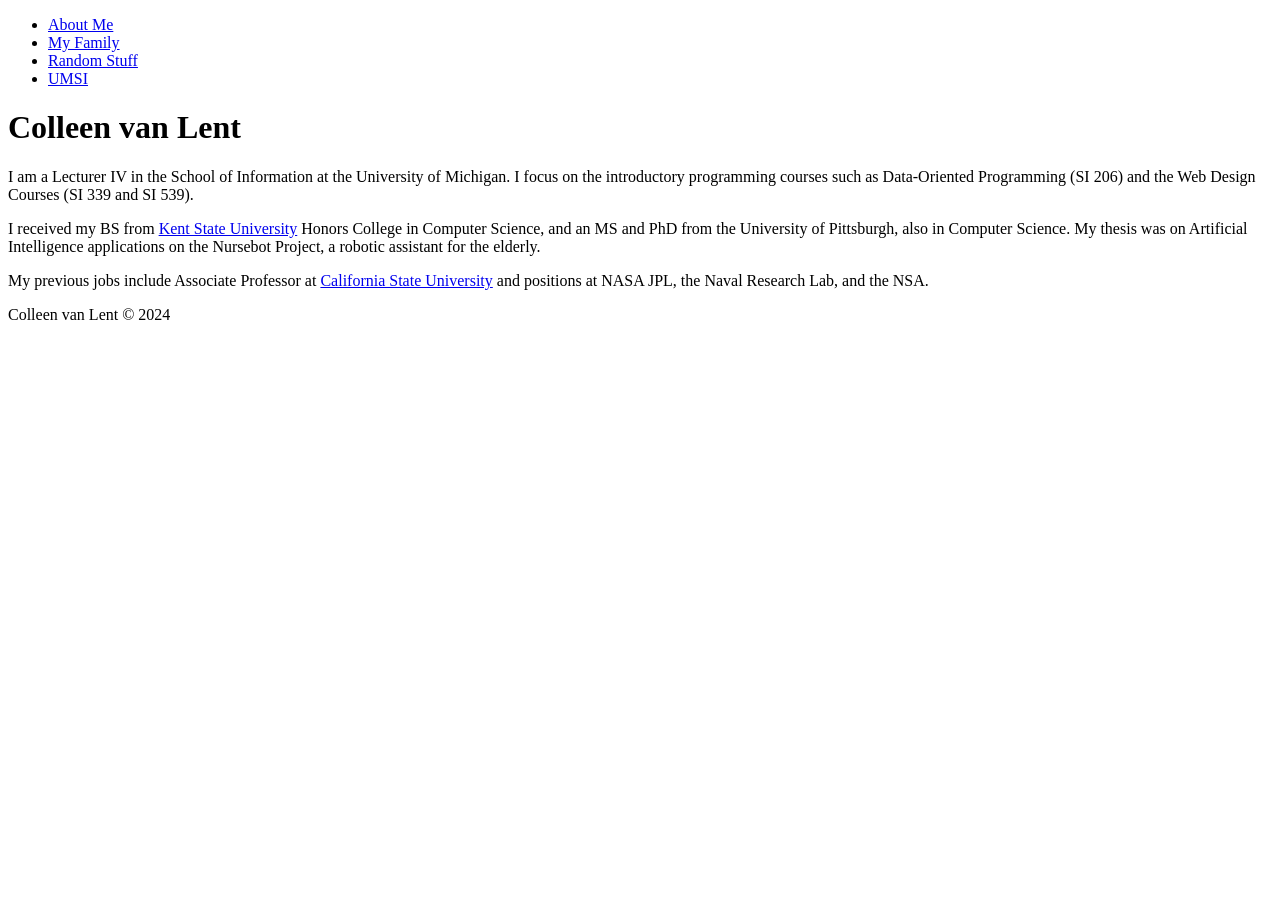
==== index.html @ b652f9ab "Add files via upload" ====
<!DOCTYPE html>
	<!-- Do no make any changes to this file, but you should still review the tags to make sure that you are familiar with them. -->

<html lang="en">
<!-- All of the meta data for the page belongs in the header tag -->
<head>
	<meta charset="UTF-8">
	<meta name="viewport" content="width=device-width, initial-scale=1.0">
	<!-- Link to the favicon image -->
	<link rel="icon" href="images/favicon.ico">
	<!-- Link to the reset file -->
	<link rel="stylesheet" href="css/reset.css">
	<!-- Link to the stylesheet -->
	<link rel="stylesheet" href="css/style.css">
	<title>About Me</title>
</head>

<!-- All of the visible code in the page belongs in the body tag -->
<body>
	<!-- Header is a sematic tag page that aids readability -->
	<header>
		<!-- Nav is a sematic tag page that aids accessibility -->
		<nav>
			<ul>
				<!-- Since I am on the index file I added class = action to the link to index. -->
				<!-- For this homework leave the class on index for all three pages. -->
				<li class="active"><a href = "index.html" >About Me</a></li>
				<li><a href = "family.html">My Family</a></li>
				<li><a href = "random.html">Random Stuff</a></li>
				<li><a href = "http://www.si.umich.edu">UMSI</a></li>
			</ul>
		</nav>
		<!-- The h1 is a semantic tag that aids accessibility -->
		<h1>Colleen van Lent</h1>
	</header>

	<!-- Every page should have a main tag for accessibility -->
	<main>
		<p>I am a Lecturer IV in the School of Information at the 
			University of Michigan. I focus on the introductory 
			programming courses such as Data-Oriented Programming 
			(SI 206) and the Web Design Courses (SI 339 and SI 539).</p>

		<!-- Make sure your anchor tags have a link (href) and a clickable component -->
		<p>
			I received my BS from <a href = "http://www.kent.edu">Kent State 
			University</a> Honors College in Computer Science, and an MS 
			and PhD from the University of Pittsburgh, also in Computer 
			Science. My thesis was on Artificial Intelligence applications on 
			the Nursebot Project, a robotic assistant for the elderly.</p>
		<p>My previous jobs include Associate Professor at 
			<a href = "http://www.csulb.edu">California State University</a> 
			and positions at NASA JPL, the Naval Research Lab, and the NSA. 
		</p>
	</main>

	<!-- Footer is a sematic tag page that aids readability -->
	<footer>
		<p>Colleen van Lent &copy; 2024</p>
	</footer>
</body>
</html>
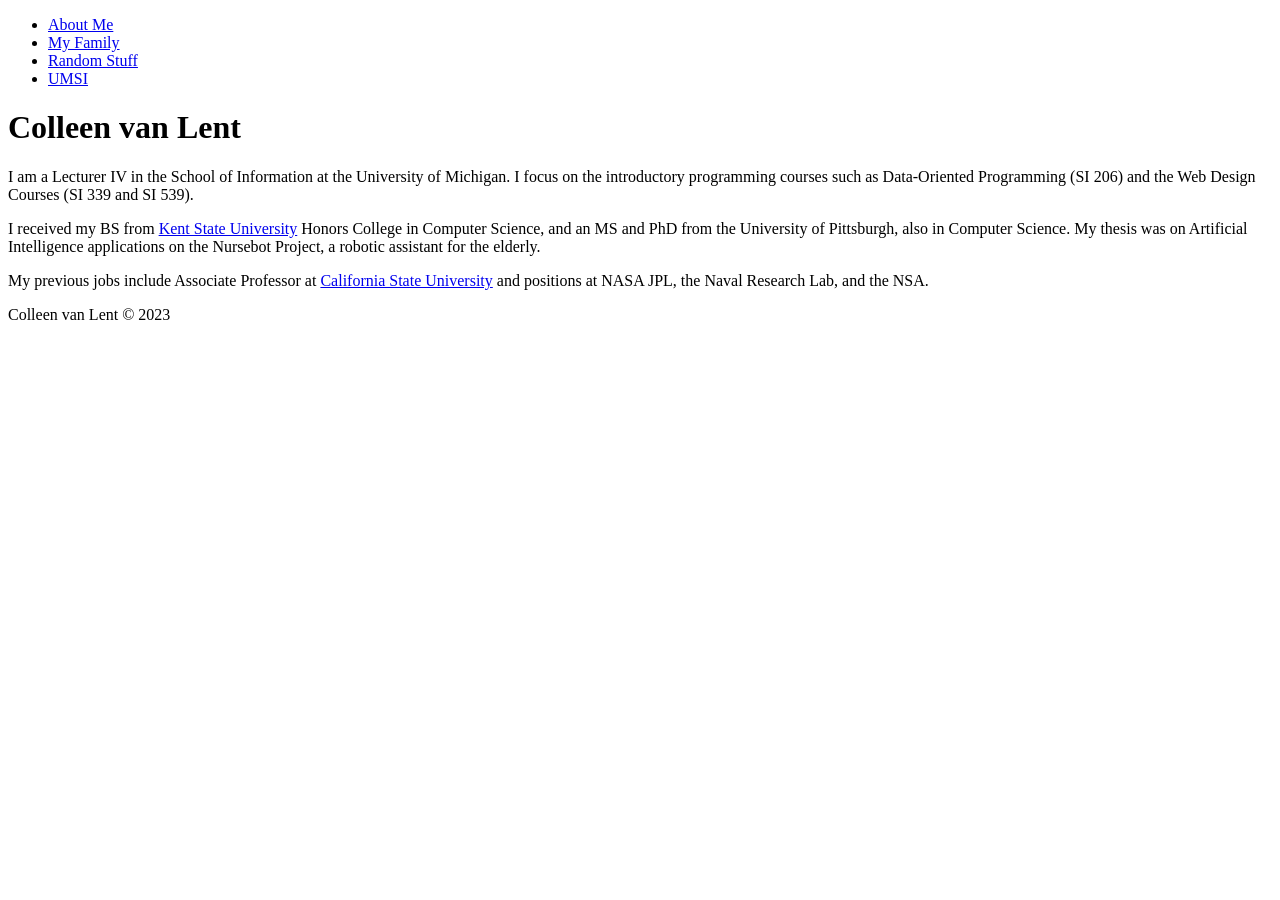
==== commit f512ca62: "Add files via upload" ====
--- a/index.html
+++ b/index.html
@@ -9,9 +9,9 @@
 	<!-- Link to the favicon image -->
 	<link rel="icon" href="images/favicon.ico">
 	<!-- Link to the reset file -->
-	<link rel="stylesheet" href="css/reset.css">
+	<link rel="stylesheet" href="hw1-w24/css/reset.css">
 	<!-- Link to the stylesheet -->
-	<link rel="stylesheet" href="css/style.css">
+	<link rel="stylesheet" href="hw1-w24/css/style.css">
 	<title>About Me</title>
 </head>
 
@@ -56,7 +56,7 @@
 
 	<!-- Footer is a sematic tag page that aids readability -->
 	<footer>
-		<p>Colleen van Lent &copy; 2024</p>
+		<p>Colleen van Lent &copy; 2023</p>
 	</footer>
 </body>
 </html>
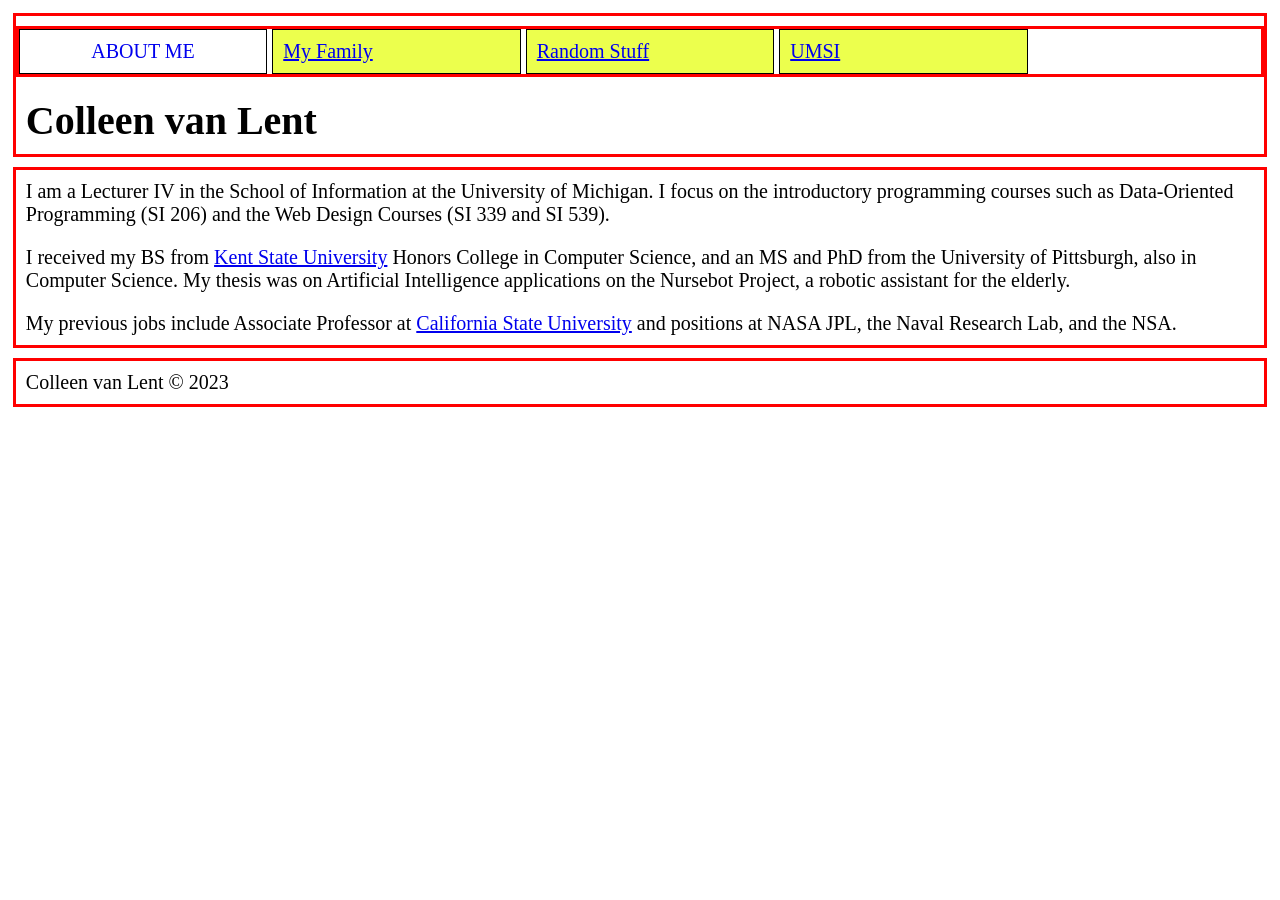
==== commit 17130ea6: "Add files via upload" ====
--- a/index.html
+++ b/index.html
@@ -9,9 +9,9 @@
 	<!-- Link to the favicon image -->
 	<link rel="icon" href="images/favicon.ico">
 	<!-- Link to the reset file -->
-	<link rel="stylesheet" href="hw1-w24/css/reset.css">
+	<link rel="stylesheet" href="reset.css">
 	<!-- Link to the stylesheet -->
-	<link rel="stylesheet" href="hw1-w24/css/style.css">
+	<link rel="stylesheet" href="style.css">
 	<title>About Me</title>
 </head>
 
--- a/style.css
+++ b/style.css
@@ -0,0 +1,67 @@
+/*Add padding and margin to space out the page.
+Make the font larger too.*/
+body{
+	margin:1%;
+	font-size:125%;
+}
+
+/*Make the h1 heading bigger with a bold font*/
+h1{
+	font-size: 2em; 
+	font-weight: bold;
+}
+
+.active{
+	background: white;
+    text-transform: uppercase;
+	text-align: center;
+}
+
+.active a{
+	text-decoration: none;;
+}
+
+/*Style the images*/
+img{
+    height: 150px;
+	width:auto;
+    border: 3px solid blue;
+    padding: 25px;
+    border-radius: 20px;
+    margin: 5px;
+	margin-left: 10%
+}
+
+/*Make the h2 heading match h1*/
+h2{
+	font-size: 2em; 
+	font-weight: bold;
+}
+
+/*Improve the spacing for paragraphs AND headings*/
+p, h1, h2 {
+    padding: 10px;
+}
+
+/*Add borders around the main components and some
+space too*/
+header, nav, main, footer{
+	border: 3px solid red;
+	margin: 10px 0;
+}
+
+
+/*Change the styling for all of the list 
+items in the nav section*/
+nav ul li{
+	background-color: #ECFF4D;
+	padding:10px;
+	width:25%;
+	border:1px solid black;
+	display: inline-block;
+	width: 20%;
+}
+
+/*Added this so the links stay the same color*/
+a:visited{color:#0000FF}
+
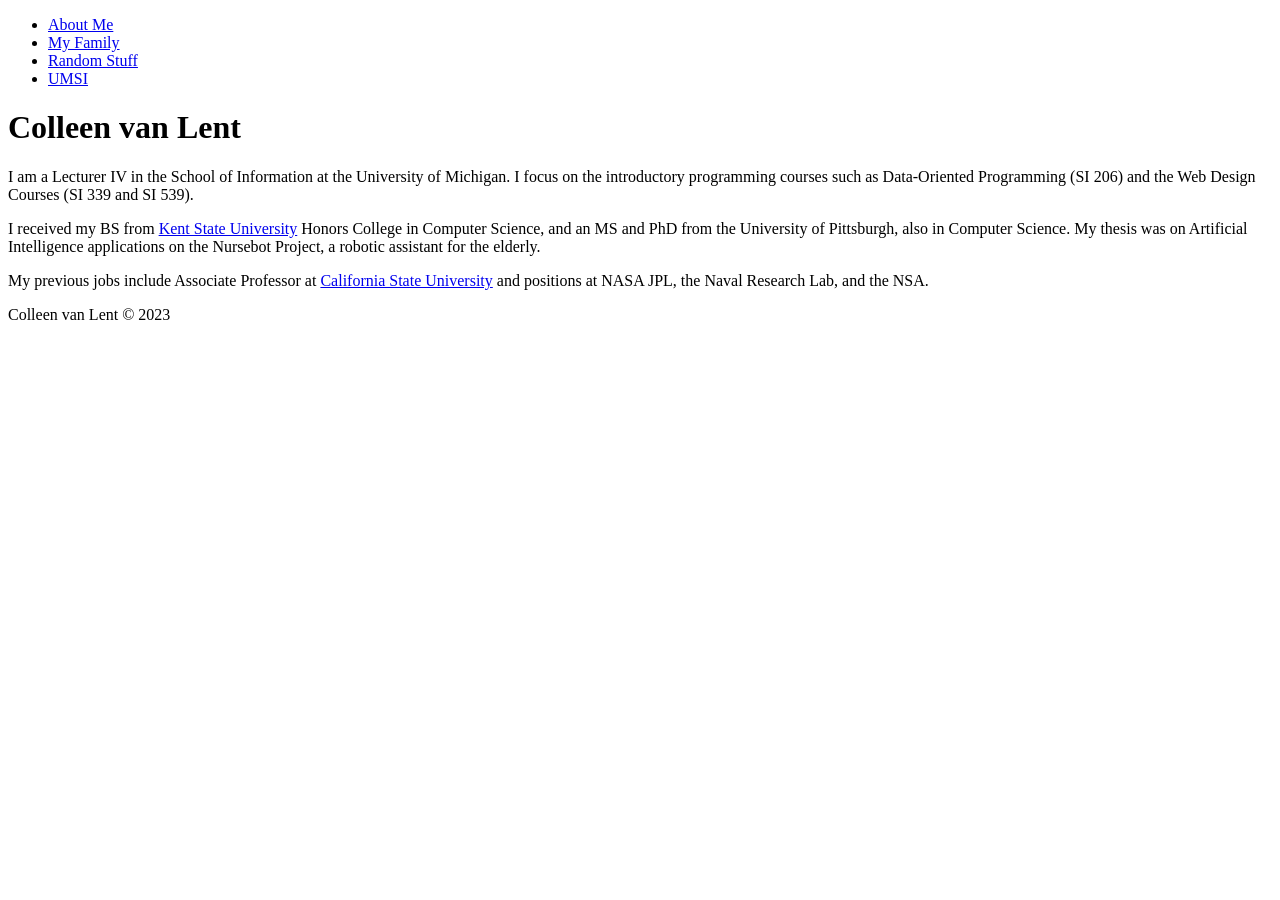
==== commit 806918e4: "Add files via upload" ====
--- a/index.html
+++ b/index.html
@@ -9,9 +9,9 @@
 	<!-- Link to the favicon image -->
 	<link rel="icon" href="images/favicon.ico">
 	<!-- Link to the reset file -->
-	<link rel="stylesheet" href="reset.css">
+	<link rel="stylesheet" href="css/reset.css">
 	<!-- Link to the stylesheet -->
-	<link rel="stylesheet" href="style.css">
+	<link rel="stylesheet" href="css/style.css">
 	<title>About Me</title>
 </head>
 
